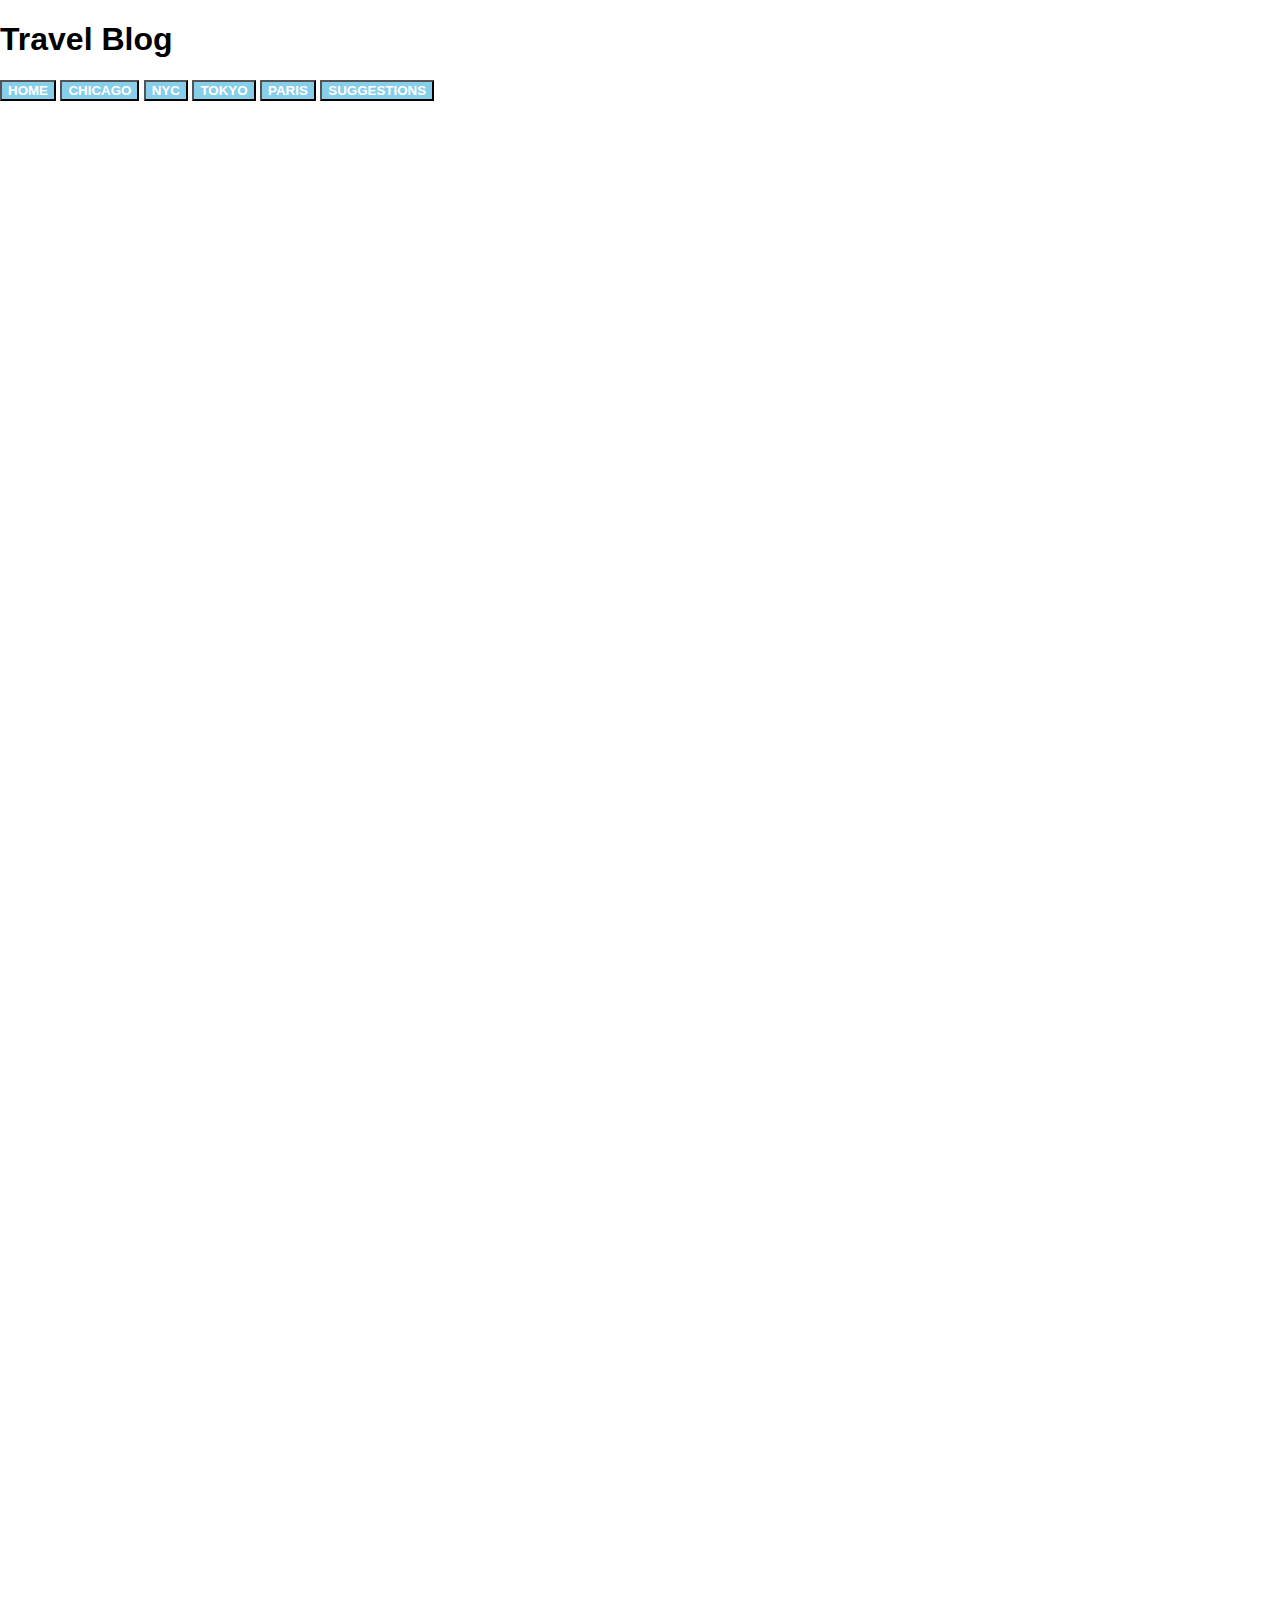
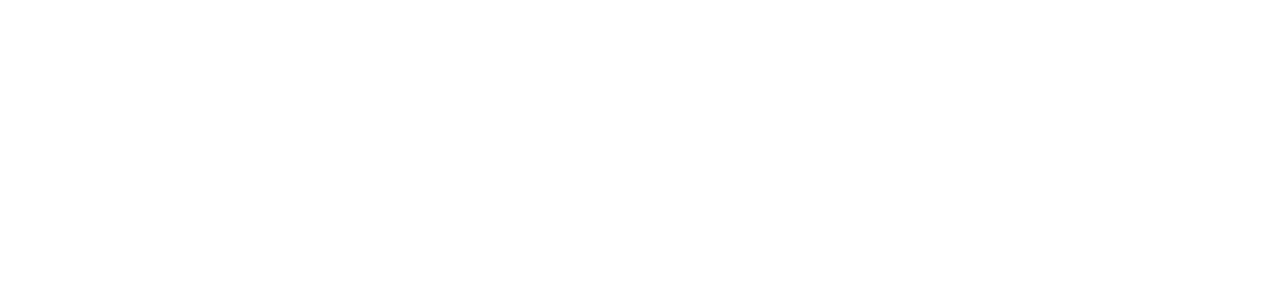
==== project01/index.html @ 6a181b35 "checking in our project01 folder" ====
<!DOCTYPE html>
<html lang="en" dir="ltr">
    <head>
        <meta charset="utf-8">
        <title>Travel Blog</title>
        <link rel="stylesheet" href="css/gallery.css">
        <link rel="stylesheet" href="css/carousel.css">
        <link rel="stylesheet" href="css/home.css">
        <meta name="viewport" content="width=device-width, initial-scale=1.0">
    </head>
    <body>
        <main>
            <nav>
                <h1>Travel Blog</h1>
                <section class="buttons">
                  <button id="home">Home</button>
                  <button id="chicago">Chicago</button>
                  <button id="nyc">NYC</button>
                  <button id="tokyo">Tokyo</button>
                  <button id="paris">Paris</button>
                  <button id="suggestions">Suggestions</button>
                </section>
            <nav>
            <!-- <div class="intro">
              <h2>About Us</h2>
              <p> We love traveling </p>
            </div> -->

            <div class="cards">
                <!-- dynamically add cards here -->
            </div>

            <!-- preview panel -->
            <section class="preview_box">
                <div class="featured_image" style="background-image:url('images/placeholder.jpg')"></div>
                <button class="close">&times;</button>
                <button class="prev">&lsaquo;</button>
                <button class="next">&rsaquo;</button>
            </section>
            <!-- end preview panel -->
            <!-- <div id="comment" class="comment">
              <!-interactive suggestion and comment page -->
                <!-- </div> -->
        </main>
        <script type="text/javascript" src="js/carousel.js"></script>
        <script type="text/javascript" src="js/index.js"></script>
    </body>
</html>
---- project01/css/gallery.css ----
body {
    height:100%;
    margin:0;
    padding:0;
    font-family: sans-serif;
}
body * {
    box-sizing: border-box;
}

.cards {
    display: flex;
    flex-wrap: wrap;
    height: 200vh;
    margin: 0;
    padding: 0;
    padding-left: 20px;
    padding-bottom: 20px;
}

.card {
    width: calc(25% - 20px);
    height: calc(25% - 20px);
    min-height: 120px;
    background-size: cover;
    background-position: center;
    cursor: pointer;
    margin-right: 20px;
    margin-top: 20px;
    overflow:scroll;
}
.image:hover {
    opacity: 0.7;
}

/* Media Queries */
@media (max-width: 900px) {
    main .card {
        width: calc(50% - 20px);
        height: calc(50vh - 20px);
    }
}

@media (max-width: 550px) {
    main .card {
        width: calc(100% - 20px);
        height: 70vh;
    }
}
---- project01/css/carousel.css ----
.preview_box {
    width: 100vw;
    height: 100vh;
    display: none;
    align-items: center;
    justify-content: center;
}
.preview_box.active {
    position: absolute;
    top: 0px;
    left: 0px;
    display: flex;
    background: rgba(255, 255, 255, 1);
    z-index: 200;
}

.featured_image {
    width: 100%;
    height: 100%;
    background-size: cover;
    background-position: center;
    cursor: pointer;
}

.next, .prev, .close {
    position: absolute;
    color: white;
    border-width: 0px;
    font-size: 2.5em;
}
.close {
    background: none;
    top: 0vh;
    line-height: 1em;
    right: 0vh;
}
.next, .prev {
    background: rgba(255,255,255,0.2);
    border-radius: 60px;
    width: 60px;
    height: 60px;
    padding-bottom: 5px;
}
.next:hover, .prev:hover, .close:hover {
    background: rgba(255,255,255,0.4);
}
.prev {
    top: 45vh;
    left: 2vw;
}
.next {
    top: 45vh;
    right: 2vw;
}
---- project01/css/home.css ----
#home, #chicago, #nyc, #tokyo, #paris, #suggestions {
    background: skyblue;
    color: white;
    font-weight: 600;
    text-transform: uppercase;
}

.intro {
    width: 100vw;
    height: 100vh;
    display: none;
    align-items: center;
    flex-direction: column;
    font-size: 1.2em;
    line-height: 1.4em;
    color: white;
}

.intro > * {
    max-width: 50vw;
}
.intro h2 {
    margin-top: 200px;
}
.intro p {
    margin-bottom: 20px;
}
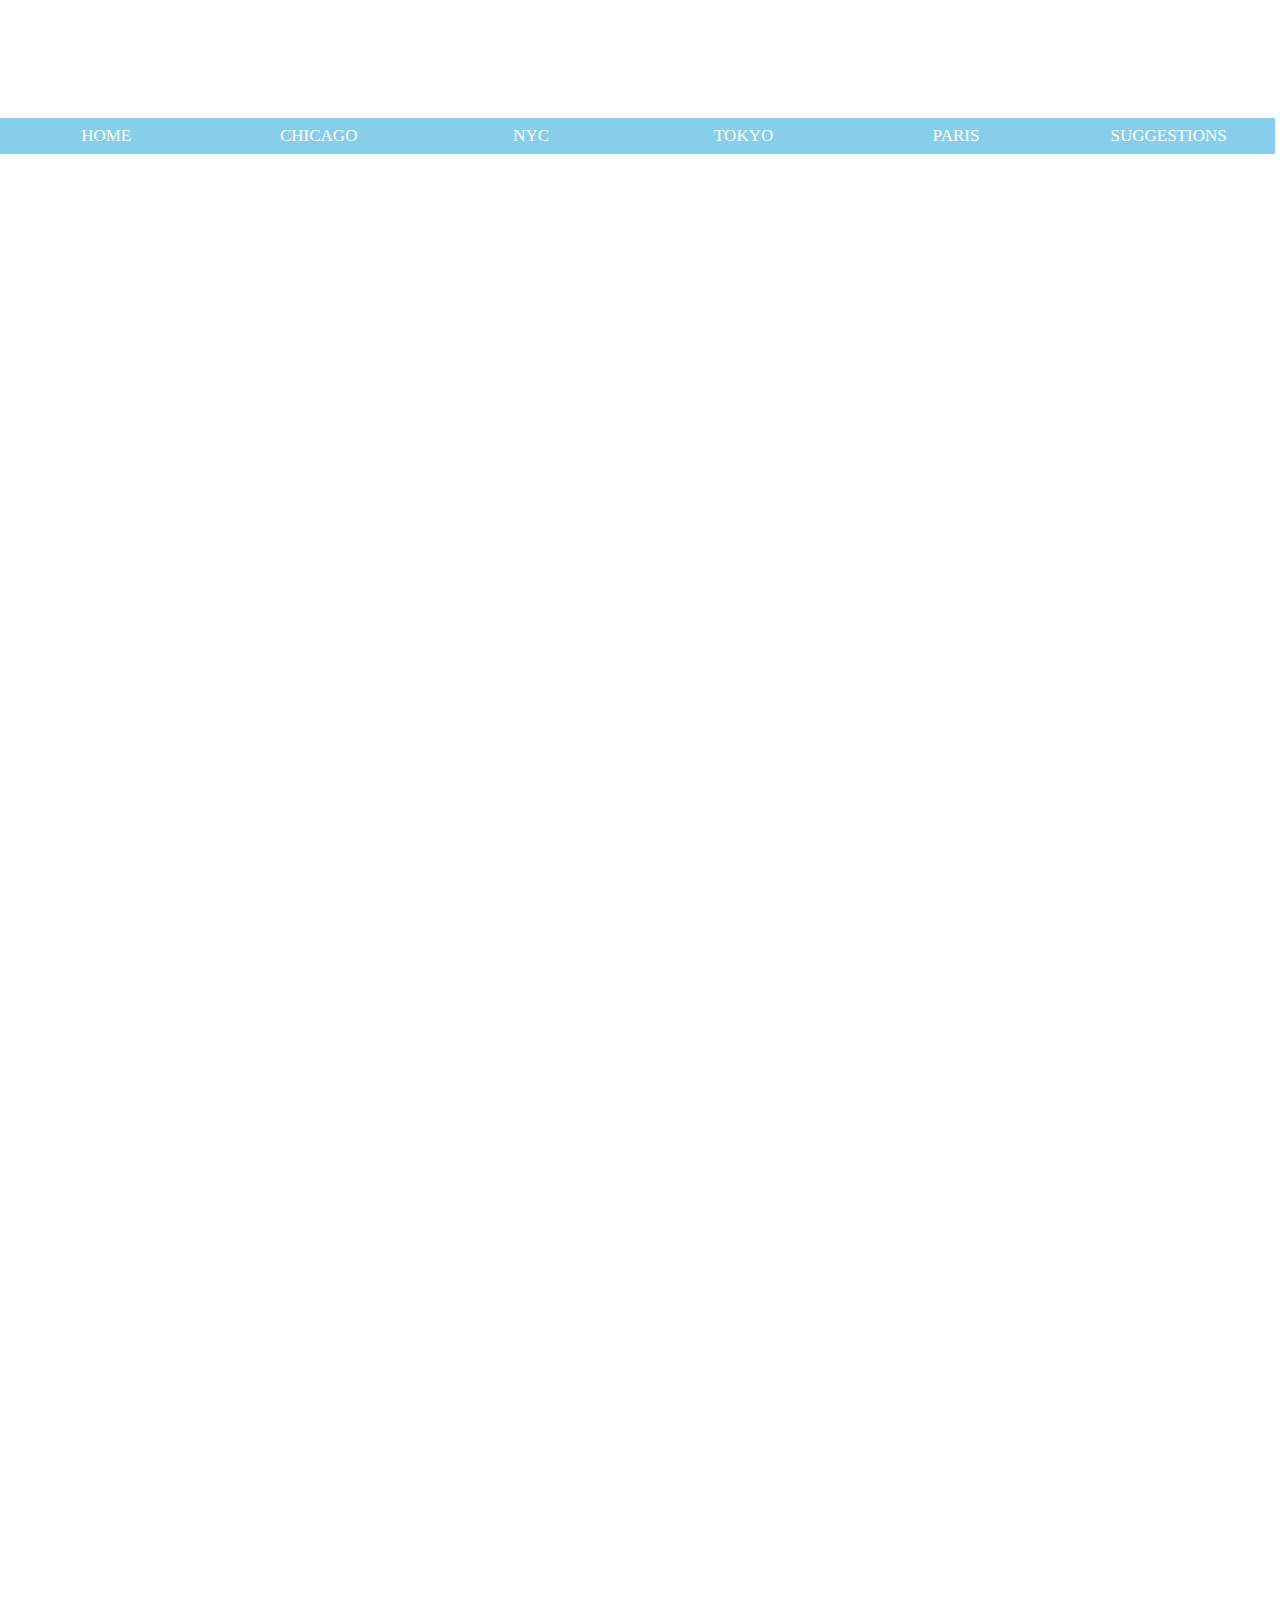
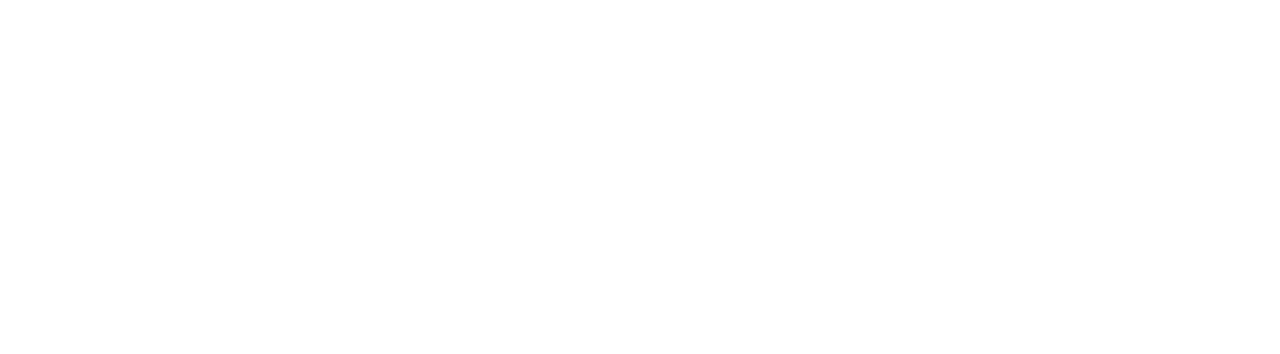
==== commit e7df1a7c: "updating our project01 folder" ====
--- a/project01/index.html
+++ b/project01/index.html
@@ -2,7 +2,7 @@
 <html lang="en" dir="ltr">
     <head>
         <meta charset="utf-8">
-        <title>Travel Blog</title>
+        <title>Our Travel Blog</title>
         <link rel="stylesheet" href="css/gallery.css">
         <link rel="stylesheet" href="css/carousel.css">
         <link rel="stylesheet" href="css/home.css">
@@ -11,7 +11,7 @@
     <body>
         <main>
             <nav>
-                <h1>Travel Blog</h1>
+                <h1>Our Travel Blog</h1>
                 <section class="buttons">
                   <button id="home">Home</button>
                   <button id="chicago">Chicago</button>
--- a/project01/css/home.css
+++ b/project01/css/home.css
@@ -1,8 +1,34 @@
+@import url('href="https://fonts.googleapis.com/css2?family=Montserrat&family=PT+Sans&family=Roboto&display=swap');
+
+h1 {
+  font-family: 'Roboto', fantasy;
+  font-weight: bolder;
+  color:white;
+  font-size: 50px;
+  margin:0;
+  padding-left: 50px;
+  padding-top: 30px;
+  padding-bottom: 30px;
+  background-image: url(https://cdn.pixabay.com/photo/2016/05/04/00/21/sky-1370602_1280.jpg);
+}
+
 #home, #chicago, #nyc, #tokyo, #paris, #suggestions {
     background: skyblue;
+    font-family: 'Montserrat', cursive;
     color: white;
-    font-weight: 600;
+    float:left;
+    border: none;
+    outline: none;
+    cursor: pointer;
+    padding: 8px 16px;
+    font-size: 17px;
+    width: 16.6%;
     text-transform: uppercase;
+}
+
+#home:hover, #chicago:hover, #nyc:hover, #tokyo:hover, #paris:hover, #suggestions:hover {
+  background: #e6f2ff;
+  color:black;
 }
 
 .intro {
